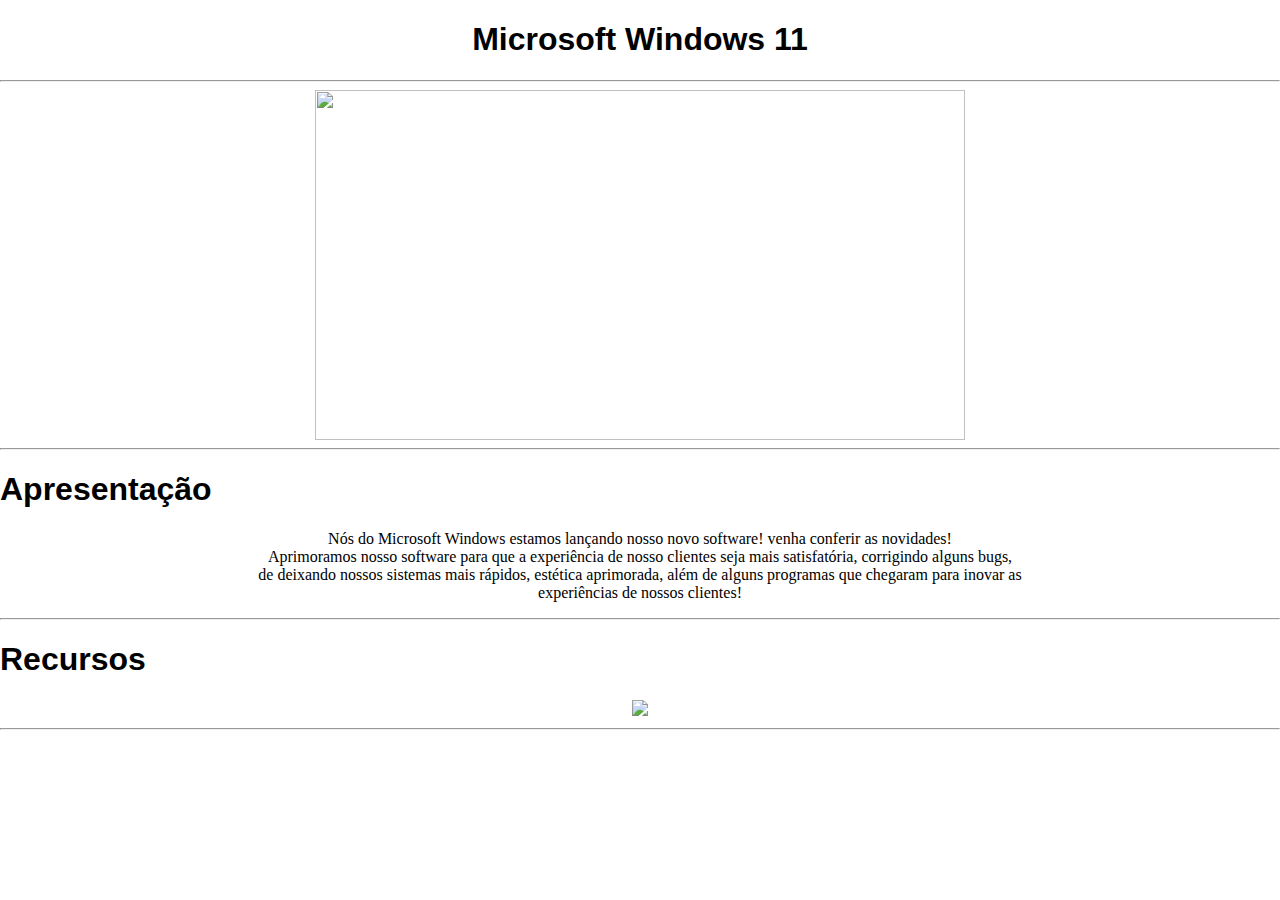
==== index.html @ c7c8f1b5 "página inicial" ====
<!DOCTYPE html>
<html lang="pt-br">
<head>
    <meta charset="UTF-8">
    <meta http-equiv="X-UA-Compatible" content="IE=edge">
    <meta name="viewport" content="width=device-width, initial-scale=1.0">
    <title>Home Page</title>
    <style>
        body {
            margin: 0;
        }
        div {
            margin: 0;
        }
    </style>
</head>
<body>
    <div>
        <h1 style="font-family: Arial; text-align: center;" >Microsoft Windows 11</h1>
    </div>
    <div>
        <hr style="color: black;">
    </div>
    <div style="text-align:center;">
        <img src="imagem inicial.PNG" style="display:block; margin: 0 auto; width: 650px ; height: 350px;">
    </div>
    <div>
        <hr>
    </div>
    <h1 style="font-family: Arial; text-align: left;">Apresentação</h1>
    <div>
        <p style="font-family: verdana; text-align: center;" >Nós do Microsoft Windows estamos lançando nosso novo software! venha conferir as novidades!<br>
            Aprimoramos nosso software para que a experiência de nosso clientes seja mais satisfatória, corrigindo alguns bugs,<br>
             de deixando nossos sistemas mais rápidos, estética aprimorada, além de alguns programas que chegaram para inovar as<br>
              experiências de nossos clientes!</p>
    </div>
    <div>
        <hr>
    </div>
    <div>
        <h1 style="font-family: Arial; text-align: left;">Recursos</h1>
    </div>
    <div style="text-align: center;">
        <img src="Capturar.PNG ">
    </div>
    <div>
        <hr>
    </div>
</body>
</html>
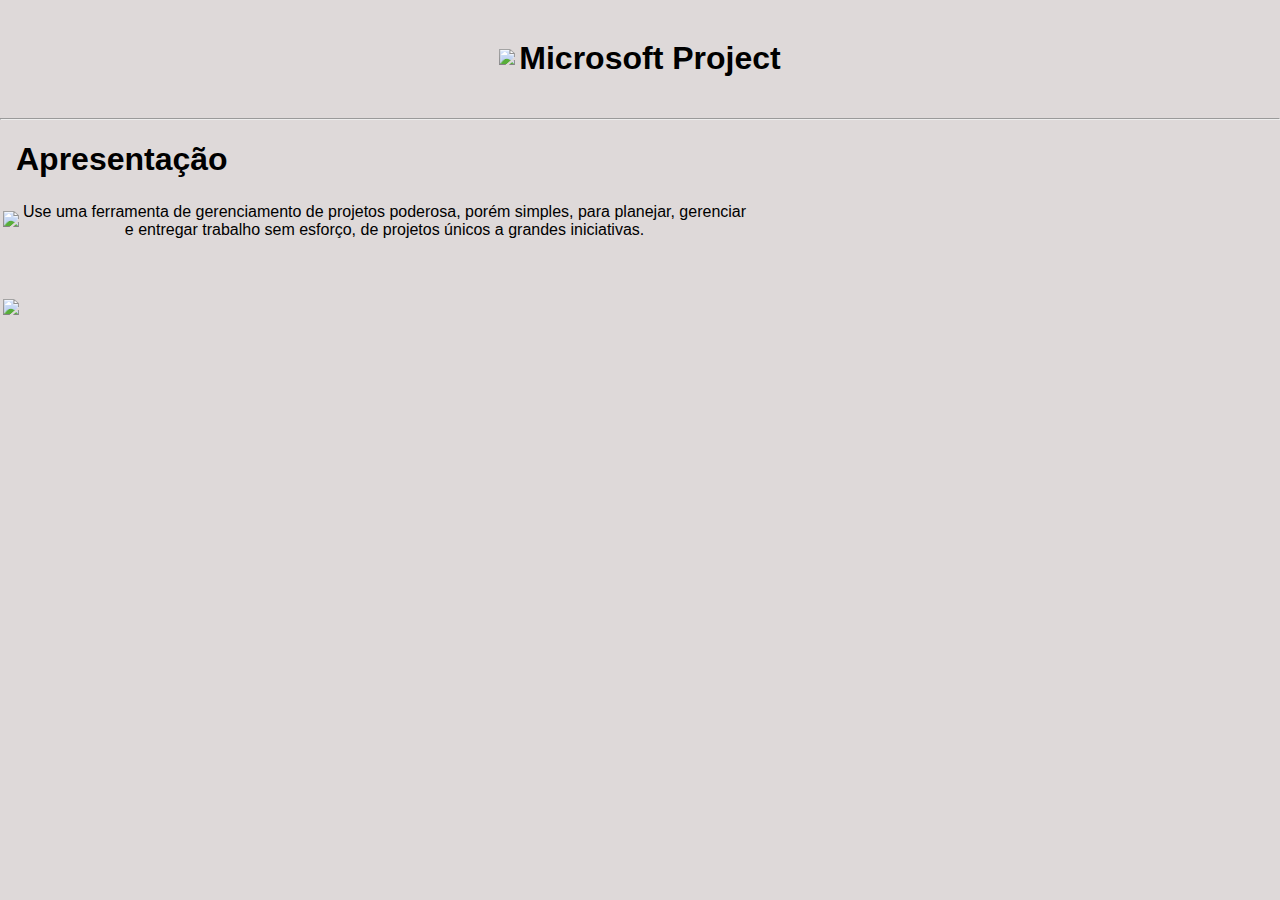
==== commit 0b840d2b: "Update index.html" ====
--- a/index.html
+++ b/index.html
@@ -4,47 +4,62 @@
     <meta charset="UTF-8">
     <meta http-equiv="X-UA-Compatible" content="IE=edge">
     <meta name="viewport" content="width=device-width, initial-scale=1.0">
-    <title>Home Page</title>
+    <title>Microsoft Project</title>
     <style>
-        body {
+        body{
+            background-color: #DED9D9;
             margin: 0;
+            font-family: Arial, Helvetica, sans-serif;
         }
-        div {
-            margin: 0;
+        table{
+            margin: 1;
+        }
+        div{
+            margin: 1;
         }
     </style>
 </head>
 <body>
     <div>
-        <h1 style="font-family: Arial; text-align: center;" >Microsoft Windows 11</h1>
+        <table border="0" align="center">
+            <tr>
+                <td>
+                    <img src="Logo.PNG">
+                </td>
+                <td>
+                    <h1>Microsoft Project</h1>
+                </td>
+            </tr>
+        </table>
     </div>
+    <hr>
     <div>
-        <hr style="color: black;">
+        <style>
+        div{
+            margin: 1em;
+        }
+        </style>
+        <h1>Apresentação</h1>
     </div>
-    <div style="text-align:center;">
-        <img src="imagem inicial.PNG" style="display:block; margin: 0 auto; width: 650px ; height: 350px;">
-    </div>
-    <div>
-        <hr>
-    </div>
-    <h1 style="font-family: Arial; text-align: left;">Apresentação</h1>
-    <div>
-        <p style="font-family: verdana; text-align: center;" >Nós do Microsoft Windows estamos lançando nosso novo software! venha conferir as novidades!<br>
-            Aprimoramos nosso software para que a experiência de nosso clientes seja mais satisfatória, corrigindo alguns bugs,<br>
-             de deixando nossos sistemas mais rápidos, estética aprimorada, além de alguns programas que chegaram para inovar as<br>
-              experiências de nossos clientes!</p>
-    </div>
-    <div>
-        <hr>
-    </div>
-    <div>
-        <h1 style="font-family: Arial; text-align: left;">Recursos</h1>
-    </div>
-    <div style="text-align: center;">
-        <img src="Capturar.PNG ">
-    </div>
-    <div>
-        <hr>
-    </div>
+    <table>
+        <tr>
+            <td>
+                <img src="Imagem 01.PNG">
+            </td>
+            <td align="center">Use uma ferramenta de gerenciamento de projetos poderosa, porém simples, para planejar, gerenciar<br>
+                 e entregar trabalho sem esforço, de projetos únicos a grandes iniciativas.
+            </td>
+        </tr>
+    </table>
+    <br>
+    <br>
+    <br>
+    <table>
+        <tr>
+            <td align="right">
+                <img src="Imagem 02.PNG">
+            </td>
+        </tr>
+    </table>
 </body>
 </html>
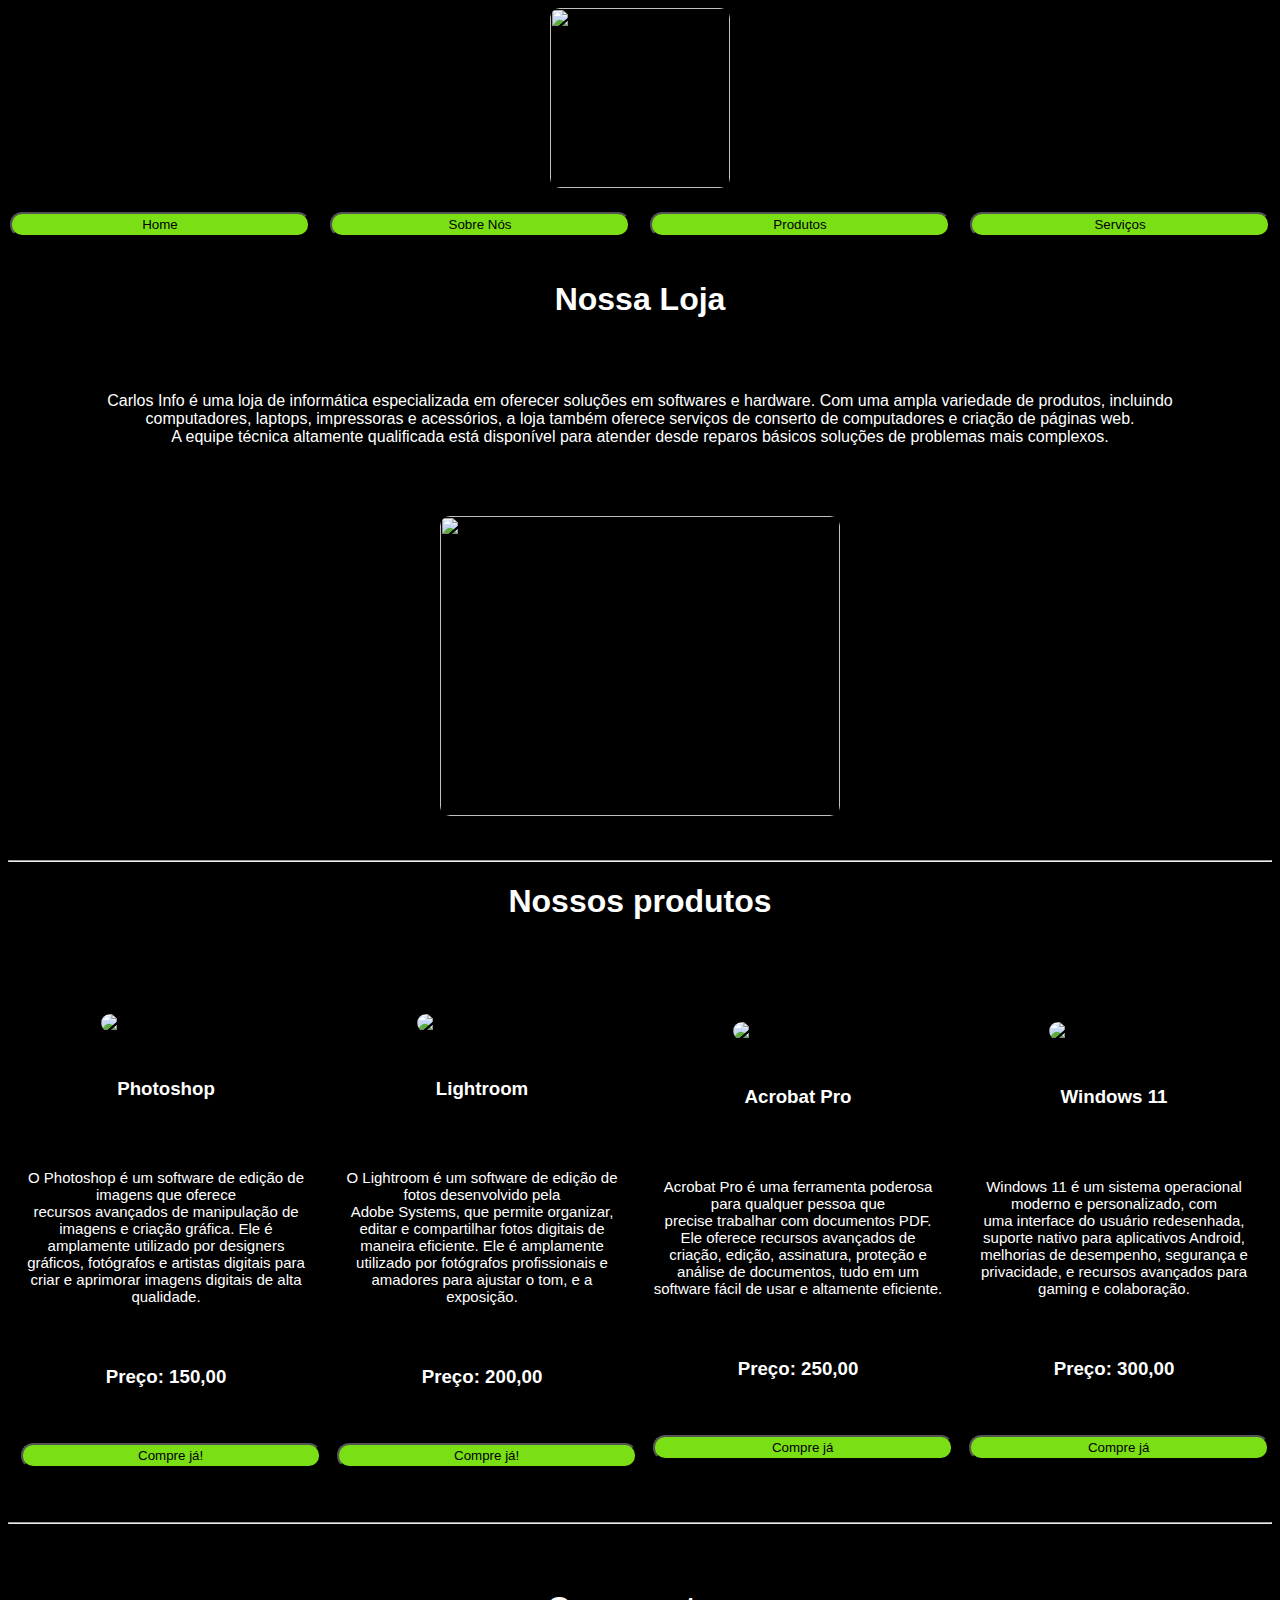
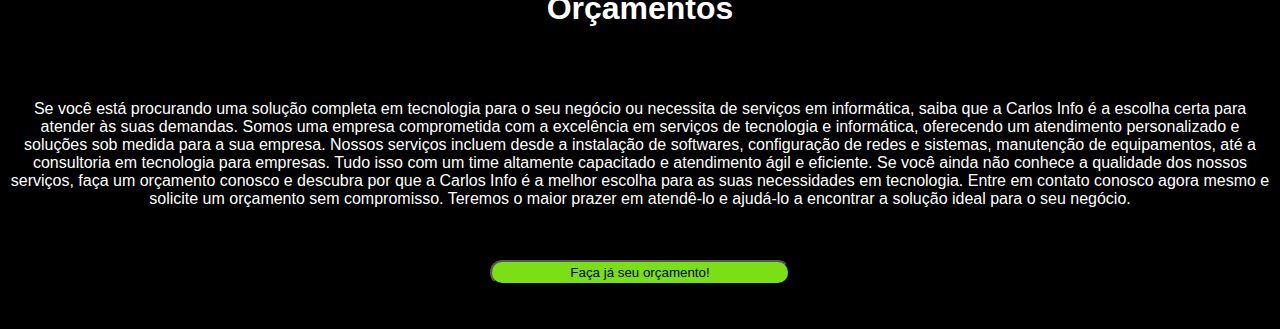
==== commit 16b14de5: "Create index.html" ====
--- a/index.html
+++ b/index.html
@@ -4,62 +4,154 @@
     <meta charset="UTF-8">
     <meta http-equiv="X-UA-Compatible" content="IE=edge">
     <meta name="viewport" content="width=device-width, initial-scale=1.0">
-    <title>Microsoft Project</title>
-    <style>
-        body{
-            background-color: #DED9D9;
-            margin: 0;
-            font-family: Arial, Helvetica, sans-serif;
-        }
-        table{
-            margin: 1;
-        }
-        div{
-            margin: 1;
-        }
-    </style>
+    <title>Home</title>
+    <link rel="stylesheet" type="text/css" href="folhadeestilo.css">
 </head>
 <body>
-    <div>
-        <table border="0" align="center">
-            <tr>
-                <td>
-                    <img src="Logo.PNG">
-                </td>
-                <td>
-                    <h1>Microsoft Project</h1>
-                </td>
-            </tr>
-        </table>
+    <img src="Logo_Carlos_info.PNG" id="logo">
+    <br>
+    <br>
+    <div class="container">
+        <div>
+            <button >
+                <a href="index.html">Home</a>    
+            </button>
+        </div>
+        <div>
+            <button>
+                <a href="sobrenos.html">Sobre Nós</a>
+            </button>
+        </div>
+        <div>
+            <button>
+                <a href="produtos.html">Produtos</a>
+            </button>
+        </div>
+        <div>
+            <button>
+                <a href="serviços.html">Serviços</a>
+            </button>
+        </div>
     </div>
-    <hr>
-    <div>
-        <style>
-        div{
-            margin: 1em;
-        }
-        </style>
-        <h1>Apresentação</h1>
-    </div>
-    <table>
-        <tr>
-            <td>
-                <img src="Imagem 01.PNG">
-            </td>
-            <td align="center">Use uma ferramenta de gerenciamento de projetos poderosa, porém simples, para planejar, gerenciar<br>
-                 e entregar trabalho sem esforço, de projetos únicos a grandes iniciativas.
-            </td>
-        </tr>
-    </table>
+    <br>
+    <br>
+    <h1 style="text-align: center;">Nossa Loja</h1>
+    <br>
+    <br>
+    <p>Carlos Info é uma loja de informática especializada em oferecer soluções em softwares e hardware. Com uma ampla variedade de produtos,
+        incluindo<br> computadores, laptops, impressoras e acessórios, a loja também oferece serviços de conserto de computadores e criação de páginas web.
+       <br> A equipe técnica altamente qualificada está disponível para atender desde reparos básicos soluções de problemas mais complexos. </p>
     <br>
     <br>
     <br>
-    <table>
-        <tr>
-            <td align="right">
-                <img src="Imagem 02.PNG">
-            </td>
-        </tr>
-    </table>
+       <img src="imagem 01.webp" id="imagem01">
+    <br>
+    <br>
+    <hr>
+       <h1>Nossos produtos</h1>
+    <br>
+    <br>
+    <div class="product-row">
+        <div class="product">
+            <br>
+            <br>
+           <img src="Imagem 05.png" alt="Photoshop">
+           <br>
+           <br>
+           <h3>Photoshop</h3>
+           <br>
+           <br>
+           <p>O Photoshop é um software de edição de imagens que oferece<br> recursos avançados de manipulação de
+             imagens e criação gráfica. Ele é amplamente utilizado por designers gráficos, fotógrafos e artistas
+              digitais para criar e aprimorar imagens digitais de alta qualidade.</p>
+              <br>
+            <br>
+            <h3>Preço: 150,00</h3>
+            <br>
+            <br>
+            <button class="button">Compre já!</button>
+        </div>
+        <div class="product">
+            <br>
+            <br>
+           <img src="imagem 03.png" alt="Lightroom">
+           <br>
+            <br>
+           <h3>Lightroom</h3>
+           <br>
+            <br>
+           <p>O Lightroom é um software de edição de fotos desenvolvido pela<br> Adobe Systems, que permite organizar,
+             editar e compartilhar fotos digitais de maneira eficiente. Ele é amplamente utilizado por fotógrafos profissionais
+              e amadores para ajustar o tom, e a exposição. </p>
+              <br>
+            <br>
+              <h3>Preço: 200,00</h3>
+              <br>
+            <br>
+              <button class="button">Compre já!</button>
+        </div>
+        <div class="product">
+            <br>
+            <br>
+           <img src="imagem 04.png" alt="Acrobat Pro" id="img 04">
+           <br>
+            <br>
+           <h3>Acrobat Pro</h3>
+           <br>
+            <br>
+           <p>Acrobat Pro é uma ferramenta poderosa para qualquer pessoa que<br> precise trabalhar com documentos PDF. Ele oferece
+             recursos avançados de criação, edição, assinatura, proteção e análise de documentos, tudo em um software fácil de usar e
+              altamente eficiente.</p>
+              <br>
+            <br>
+              <h3>Preço: 250,00</h3>
+              <br>
+            <br>
+              <button class="button">Compre já</button>
+        </div>
+        <div class="product">
+            <br>
+            <br>
+           <img src="imagem 06.png" alt="Windows 11">
+           <br>
+            <br>
+           <h3>Windows 11</h3>
+           <br>
+            <br>
+           <p> Windows 11 é um sistema operacional moderno e personalizado, com<br> uma interface do usuário redesenhada, suporte
+             nativo para aplicativos Android, melhorias de desempenho, segurança e privacidade, e recursos avançados para gaming
+              e colaboração.</p>
+              <br>
+            <br>
+              <h3>Preço: 300,00</h3>
+              <br>
+            <br>
+              <button class="button">Compre já</button>
+        </div>
+     </div>
+     <br>
+     <br>
+     <hr>
+     <br>
+     <br>
+     <div>
+        <h1>Orçamentos</h1>
+     <br>
+     <br>
+     <p>Se você está procurando uma solução completa em tecnologia para o seu negócio ou necessita de serviços em informática, saiba que a Carlos Info é a escolha certa para atender às suas demandas.
+
+        Somos uma empresa comprometida com a excelência em serviços de tecnologia e informática, oferecendo um atendimento personalizado e soluções sob medida para a sua empresa.
+        
+        Nossos serviços incluem desde a instalação de softwares, configuração de redes e sistemas, manutenção de equipamentos, até a consultoria em tecnologia para empresas. Tudo isso com um time altamente capacitado e atendimento ágil e eficiente.
+        
+        Se você ainda não conhece a qualidade dos nossos serviços, faça um orçamento conosco e descubra por que a Carlos Info é a melhor escolha para as suas necessidades em tecnologia.
+        
+        Entre em contato conosco agora mesmo e solicite um orçamento sem compromisso. Teremos o maior prazer em atendê-lo e ajudá-lo a encontrar a solução ideal para o seu negócio.</p>
+        <br>
+        <br>
+        <button id="buttonorcamento">Faça já seu orçamento!</button>
+     </div>
+     <br>
+     <br>
 </body>
 </html>
--- a/folhadeestilo.css
+++ b/folhadeestilo.css
@@ -0,0 +1,168 @@
+body{
+    background-color: #000000;
+    font-family: -apple-system, BlinkMacSystemFont, 'Segoe UI', Roboto, Oxygen, Ubuntu, Cantarell, 'Open Sans', 'Helvetica Neue', sans-serif;
+}
+#logo{
+    height: 180px;
+    width: 180px;
+   display: block;
+    margin:  auto;
+}
+.container {
+  
+ 
+    display: flex;
+      
+     
+    justify-content: center;
+      
+     
+    align-items: center;
+      
+     
+    height: 0vh;
+
+    margin: auto;
+    }
+    
+    
+    /* Adicione esta regra para alinhar os botões um ao lado do outro */
+    button + button {
+    margin-left: 0; /* Remove a margem à esquerda do segundo botão */
+    }
+
+    a{
+        color: #000000;
+        text-decoration: none;
+        font-family: -apple-system, BlinkMacSystemFont, 'Segoe UI', Roboto, Oxygen, Ubuntu, Cantarell, 'Open Sans', 'Helvetica Neue', sans-serif;
+    }
+
+    #imagem01{
+        height: 300px;
+        width: 400px;
+        display: block;
+        margin: auto;
+        border-radius: 10px;
+    }
+
+    h1{
+        color: white;
+        font-family: -apple-system, BlinkMacSystemFont, 'Segoe UI', Roboto, Oxygen, Ubuntu, Cantarell, 'Open Sans', 'Helvetica Neue', sans-serif;
+        text-align: center;
+    }
+
+    h2{
+        color: white;
+        font-family: -apple-system, BlinkMacSystemFont, 'Segoe UI', Roboto, Oxygen, Ubuntu, Cantarell, 'Open Sans', 'Helvetica Neue', sans-serif;
+        text-align: center;
+    }
+
+    h3{
+        color: white;
+        font-family: -apple-system, BlinkMacSystemFont, 'Segoe UI', Roboto, Oxygen, Ubuntu, Cantarell, 'Open Sans', 'Helvetica Neue', sans-serif;
+        text-align: center;
+    }
+
+    p{
+        color: white;
+        font-family: -apple-system, BlinkMacSystemFont, 'Segoe UI', Roboto, Oxygen, Ubuntu, Cantarell, 'Open Sans', 'Helvetica Neue', sans-serif;
+        text-align: center;
+    }
+
+    .product-row {
+        display: flex;
+        justify-content: space-between;
+        align-items: center;
+        flex-wrap: wrap;
+     }
+     
+     .product {
+        width: 23%;
+        margin-bottom: 20px;
+        text-align: center;
+        padding-bottom: 10px; /* Padding no fundo */
+        display: block;
+        margin: auto;
+     }
+     
+     .product img {
+        max-width: 45%;
+        height: auto;
+     }
+     
+     .product h3 {
+        margin-top: 10px;
+        color: white;
+        font-family: -apple-system, BlinkMacSystemFont, 'Segoe UI', Roboto, Oxygen, Ubuntu, Cantarell, 'Open Sans', 'Helvetica Neue', sans-serif;
+     }
+     
+     .product p {
+        font-size: 15px;
+        color: white;
+        font-family: -apple-system, BlinkMacSystemFont, 'Segoe UI', Roboto, Oxygen, Ubuntu, Cantarell, 'Open Sans', 'Helvetica Neue', sans-serif;
+     }
+
+     .product-wrapper {
+        border: 1px solid #999999;
+        border-radius: 10px;
+        overflow: hidden; /* Esconde as bordas arredondadas da imagem */
+        box-sizing: border-box;
+     }
+
+     .product button {
+        margin-top: auto;
+      }
+
+     button {
+      
+     
+        display: block;
+          
+         
+        margin: 10px;
+          
+         
+        width: 300px;
+          
+         
+        height: 25px;
+          
+         
+        border-radius: 12px;
+          
+         
+        background-color: rgb(122, 223, 21);
+          
+         
+        font-family: -apple-system, BlinkMacSystemFont, 'Segoe UI', Roboto, Oxygen, Ubuntu, Cantarell, 'Open Sans', 'Helvetica Neue', sans-serif;
+        }
+        #buttonorcamento{
+            display: block;
+            margin: auto;
+        }
+        
+        .button{
+            display: block;
+            margin: auto;
+        }
+
+        .sobrenos{
+                display: block;
+                margin: 0 auto;
+                height: 164px;
+                width: 271px;
+            
+        }
+
+        img{
+            height: 300px;
+            width: 400px;
+            display: block;
+            margin: auto;
+            border-radius: 10px;
+        }
+        
+        #hd{
+            max-width: 25%;
+            height: 100px;
+        }
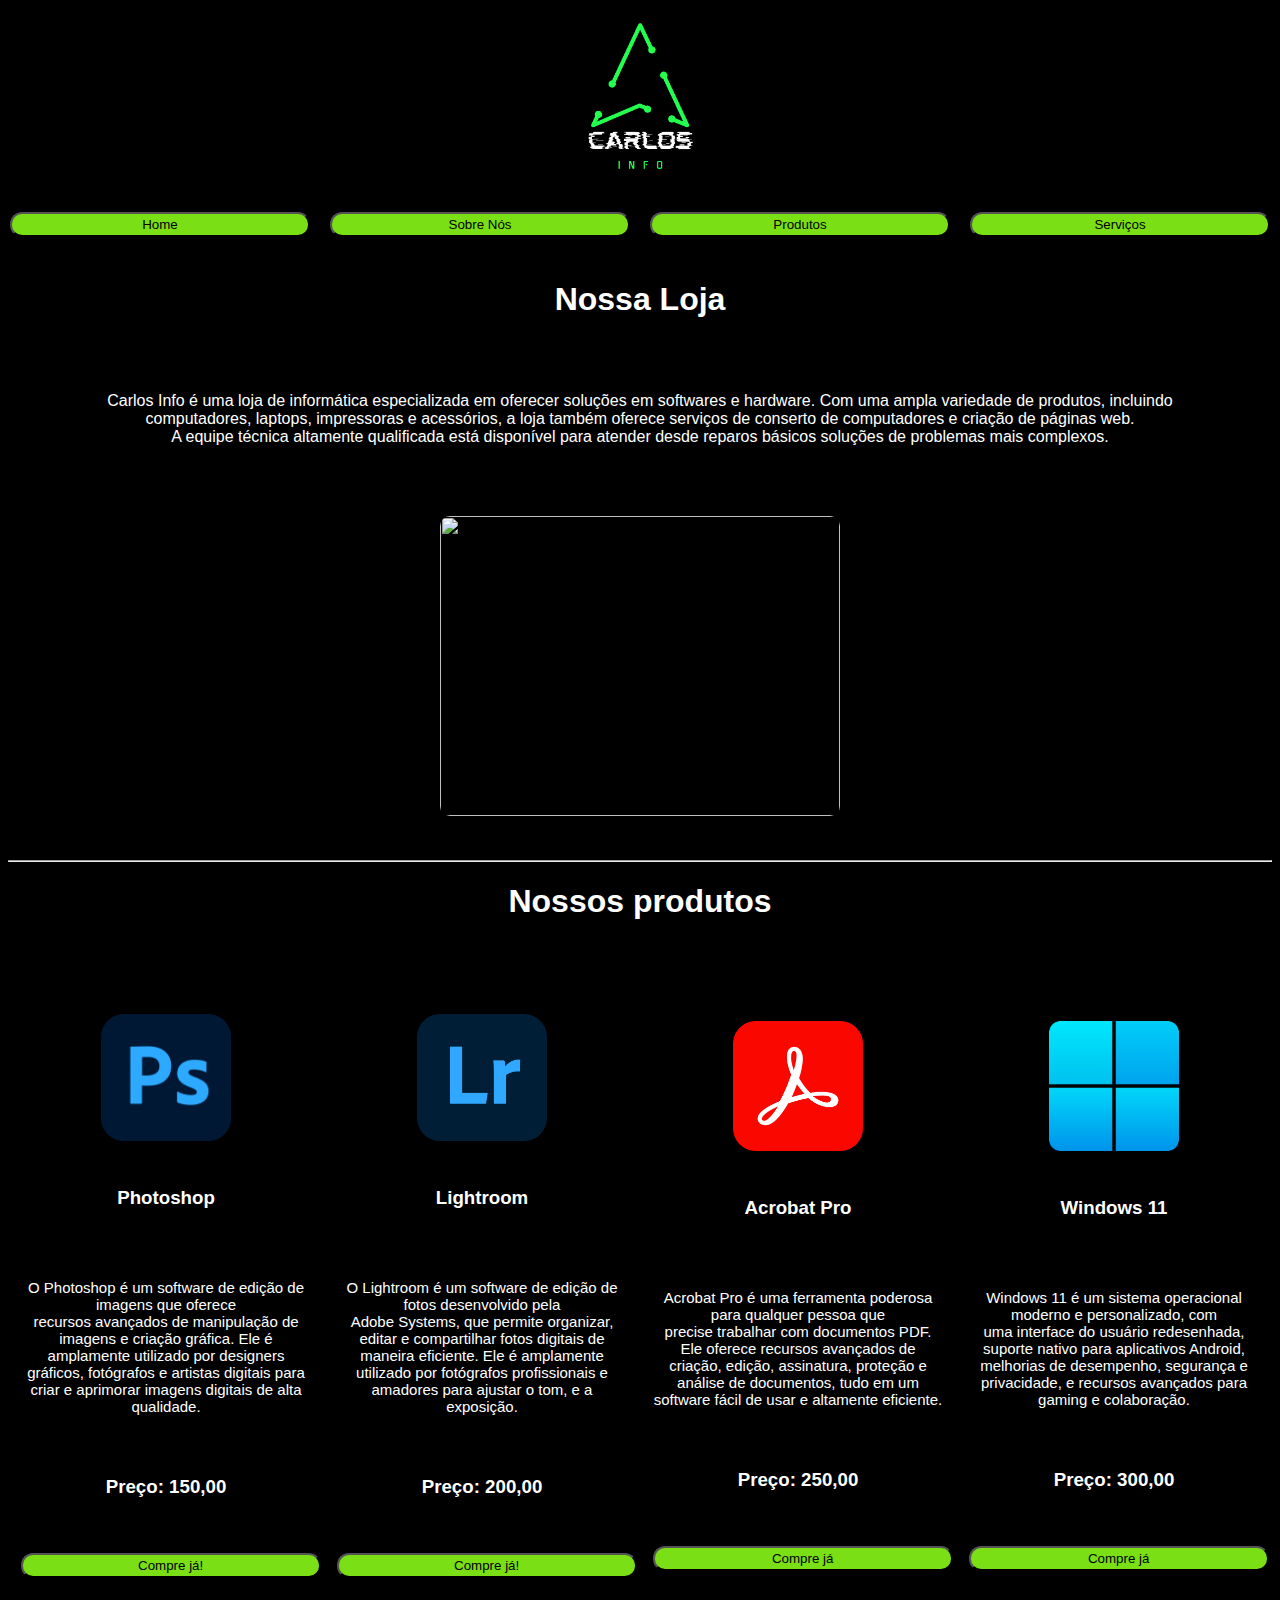
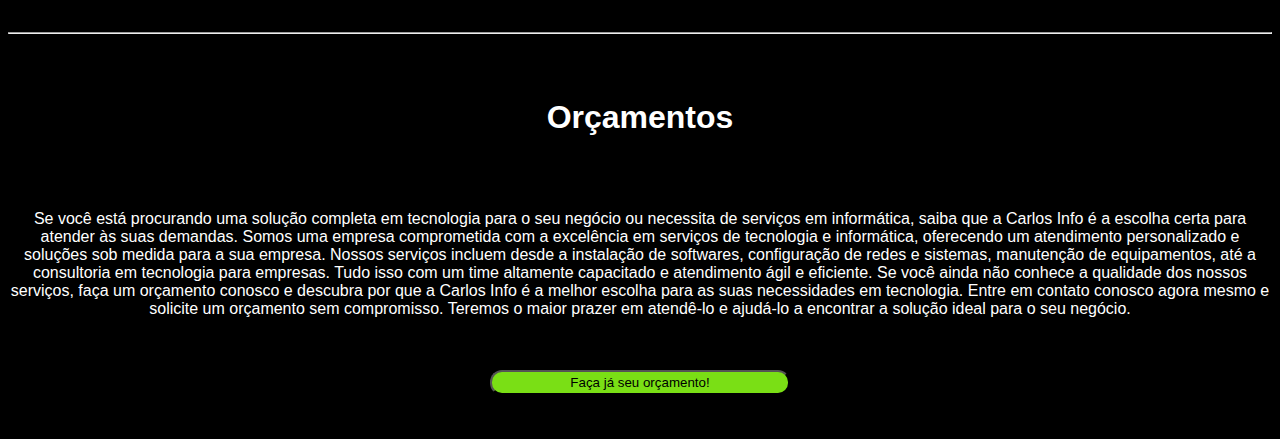
==== commit 19dab868: "Add files via upload" ====
--- a/index.html
+++ b/index.html
@@ -1,157 +1,157 @@
-<!DOCTYPE html>
-<html lang="pt-br">
-<head>
-    <meta charset="UTF-8">
-    <meta http-equiv="X-UA-Compatible" content="IE=edge">
-    <meta name="viewport" content="width=device-width, initial-scale=1.0">
-    <title>Home</title>
-    <link rel="stylesheet" type="text/css" href="folhadeestilo.css">
-</head>
-<body>
-    <img src="Logo_Carlos_info.PNG" id="logo">
-    <br>
-    <br>
-    <div class="container">
-        <div>
-            <button >
-                <a href="index.html">Home</a>    
-            </button>
-        </div>
-        <div>
-            <button>
-                <a href="sobrenos.html">Sobre Nós</a>
-            </button>
-        </div>
-        <div>
-            <button>
-                <a href="produtos.html">Produtos</a>
-            </button>
-        </div>
-        <div>
-            <button>
-                <a href="serviços.html">Serviços</a>
-            </button>
-        </div>
-    </div>
-    <br>
-    <br>
-    <h1 style="text-align: center;">Nossa Loja</h1>
-    <br>
-    <br>
-    <p>Carlos Info é uma loja de informática especializada em oferecer soluções em softwares e hardware. Com uma ampla variedade de produtos,
-        incluindo<br> computadores, laptops, impressoras e acessórios, a loja também oferece serviços de conserto de computadores e criação de páginas web.
-       <br> A equipe técnica altamente qualificada está disponível para atender desde reparos básicos soluções de problemas mais complexos. </p>
-    <br>
-    <br>
-    <br>
-       <img src="imagem 01.webp" id="imagem01">
-    <br>
-    <br>
-    <hr>
-       <h1>Nossos produtos</h1>
-    <br>
-    <br>
-    <div class="product-row">
-        <div class="product">
-            <br>
-            <br>
-           <img src="Imagem 05.png" alt="Photoshop">
-           <br>
-           <br>
-           <h3>Photoshop</h3>
-           <br>
-           <br>
-           <p>O Photoshop é um software de edição de imagens que oferece<br> recursos avançados de manipulação de
-             imagens e criação gráfica. Ele é amplamente utilizado por designers gráficos, fotógrafos e artistas
-              digitais para criar e aprimorar imagens digitais de alta qualidade.</p>
-              <br>
-            <br>
-            <h3>Preço: 150,00</h3>
-            <br>
-            <br>
-            <button class="button">Compre já!</button>
-        </div>
-        <div class="product">
-            <br>
-            <br>
-           <img src="imagem 03.png" alt="Lightroom">
-           <br>
-            <br>
-           <h3>Lightroom</h3>
-           <br>
-            <br>
-           <p>O Lightroom é um software de edição de fotos desenvolvido pela<br> Adobe Systems, que permite organizar,
-             editar e compartilhar fotos digitais de maneira eficiente. Ele é amplamente utilizado por fotógrafos profissionais
-              e amadores para ajustar o tom, e a exposição. </p>
-              <br>
-            <br>
-              <h3>Preço: 200,00</h3>
-              <br>
-            <br>
-              <button class="button">Compre já!</button>
-        </div>
-        <div class="product">
-            <br>
-            <br>
-           <img src="imagem 04.png" alt="Acrobat Pro" id="img 04">
-           <br>
-            <br>
-           <h3>Acrobat Pro</h3>
-           <br>
-            <br>
-           <p>Acrobat Pro é uma ferramenta poderosa para qualquer pessoa que<br> precise trabalhar com documentos PDF. Ele oferece
-             recursos avançados de criação, edição, assinatura, proteção e análise de documentos, tudo em um software fácil de usar e
-              altamente eficiente.</p>
-              <br>
-            <br>
-              <h3>Preço: 250,00</h3>
-              <br>
-            <br>
-              <button class="button">Compre já</button>
-        </div>
-        <div class="product">
-            <br>
-            <br>
-           <img src="imagem 06.png" alt="Windows 11">
-           <br>
-            <br>
-           <h3>Windows 11</h3>
-           <br>
-            <br>
-           <p> Windows 11 é um sistema operacional moderno e personalizado, com<br> uma interface do usuário redesenhada, suporte
-             nativo para aplicativos Android, melhorias de desempenho, segurança e privacidade, e recursos avançados para gaming
-              e colaboração.</p>
-              <br>
-            <br>
-              <h3>Preço: 300,00</h3>
-              <br>
-            <br>
-              <button class="button">Compre já</button>
-        </div>
-     </div>
-     <br>
-     <br>
-     <hr>
-     <br>
-     <br>
-     <div>
-        <h1>Orçamentos</h1>
-     <br>
-     <br>
-     <p>Se você está procurando uma solução completa em tecnologia para o seu negócio ou necessita de serviços em informática, saiba que a Carlos Info é a escolha certa para atender às suas demandas.
-
-        Somos uma empresa comprometida com a excelência em serviços de tecnologia e informática, oferecendo um atendimento personalizado e soluções sob medida para a sua empresa.
-        
-        Nossos serviços incluem desde a instalação de softwares, configuração de redes e sistemas, manutenção de equipamentos, até a consultoria em tecnologia para empresas. Tudo isso com um time altamente capacitado e atendimento ágil e eficiente.
-        
-        Se você ainda não conhece a qualidade dos nossos serviços, faça um orçamento conosco e descubra por que a Carlos Info é a melhor escolha para as suas necessidades em tecnologia.
-        
-        Entre em contato conosco agora mesmo e solicite um orçamento sem compromisso. Teremos o maior prazer em atendê-lo e ajudá-lo a encontrar a solução ideal para o seu negócio.</p>
-        <br>
-        <br>
-        <button id="buttonorcamento">Faça já seu orçamento!</button>
-     </div>
-     <br>
-     <br>
-</body>
-</html>
+<!DOCTYPE html>
+<html lang="pt-br">
+<head>
+    <meta charset="UTF-8">
+    <meta http-equiv="X-UA-Compatible" content="IE=edge">
+    <meta name="viewport" content="width=device-width, initial-scale=1.0">
+    <title>Home</title>
+    <link rel="stylesheet" type="text/css" href="folhadeestilo.css">
+</head>
+<body>
+    <img src="Logo_Carlos_info.PNG" id="logo">
+    <br>
+    <br>
+    <div class="container">
+        <div>
+            <button >
+                <a href="index.html">Home</a>    
+            </button>
+        </div>
+        <div>
+            <button>
+                <a href="sobrenos.html">Sobre Nós</a>
+            </button>
+        </div>
+        <div>
+            <button>
+                <a href="produtos.html">Produtos</a>
+            </button>
+        </div>
+        <div>
+            <button>
+                <a href="serviços.html">Serviços</a>
+            </button>
+        </div>
+    </div>
+    <br>
+    <br>
+    <h1 style="text-align: center;">Nossa Loja</h1>
+    <br>
+    <br>
+    <p>Carlos Info é uma loja de informática especializada em oferecer soluções em softwares e hardware. Com uma ampla variedade de produtos,
+        incluindo<br> computadores, laptops, impressoras e acessórios, a loja também oferece serviços de conserto de computadores e criação de páginas web.
+       <br> A equipe técnica altamente qualificada está disponível para atender desde reparos básicos soluções de problemas mais complexos. </p>
+    <br>
+    <br>
+    <br>
+       <img src="imagem 01.webp" id="imagem01">
+    <br>
+    <br>
+    <hr>
+       <h1>Nossos produtos</h1>
+    <br>
+    <br>
+    <div class="product-row">
+        <div class="product">
+            <br>
+            <br>
+           <img src="Imagem 05.png" alt="Photoshop">
+           <br>
+           <br>
+           <h3>Photoshop</h3>
+           <br>
+           <br>
+           <p>O Photoshop é um software de edição de imagens que oferece<br> recursos avançados de manipulação de
+             imagens e criação gráfica. Ele é amplamente utilizado por designers gráficos, fotógrafos e artistas
+              digitais para criar e aprimorar imagens digitais de alta qualidade.</p>
+              <br>
+            <br>
+            <h3>Preço: 150,00</h3>
+            <br>
+            <br>
+            <button class="button">Compre já!</button>
+        </div>
+        <div class="product">
+            <br>
+            <br>
+           <img src="imagem 03.png" alt="Lightroom">
+           <br>
+            <br>
+           <h3>Lightroom</h3>
+           <br>
+            <br>
+           <p>O Lightroom é um software de edição de fotos desenvolvido pela<br> Adobe Systems, que permite organizar,
+             editar e compartilhar fotos digitais de maneira eficiente. Ele é amplamente utilizado por fotógrafos profissionais
+              e amadores para ajustar o tom, e a exposição. </p>
+              <br>
+            <br>
+              <h3>Preço: 200,00</h3>
+              <br>
+            <br>
+              <button class="button">Compre já!</button>
+        </div>
+        <div class="product">
+            <br>
+            <br>
+           <img src="imagem 04.png" alt="Acrobat Pro" id="img 04">
+           <br>
+            <br>
+           <h3>Acrobat Pro</h3>
+           <br>
+            <br>
+           <p>Acrobat Pro é uma ferramenta poderosa para qualquer pessoa que<br> precise trabalhar com documentos PDF. Ele oferece
+             recursos avançados de criação, edição, assinatura, proteção e análise de documentos, tudo em um software fácil de usar e
+              altamente eficiente.</p>
+              <br>
+            <br>
+              <h3>Preço: 250,00</h3>
+              <br>
+            <br>
+              <button class="button">Compre já</button>
+        </div>
+        <div class="product">
+            <br>
+            <br>
+           <img src="imagem 06.png" alt="Windows 11">
+           <br>
+            <br>
+           <h3>Windows 11</h3>
+           <br>
+            <br>
+           <p> Windows 11 é um sistema operacional moderno e personalizado, com<br> uma interface do usuário redesenhada, suporte
+             nativo para aplicativos Android, melhorias de desempenho, segurança e privacidade, e recursos avançados para gaming
+              e colaboração.</p>
+              <br>
+            <br>
+              <h3>Preço: 300,00</h3>
+              <br>
+            <br>
+              <button class="button">Compre já</button>
+        </div>
+     </div>
+     <br>
+     <br>
+     <hr>
+     <br>
+     <br>
+     <div>
+        <h1>Orçamentos</h1>
+     <br>
+     <br>
+     <p>Se você está procurando uma solução completa em tecnologia para o seu negócio ou necessita de serviços em informática, saiba que a Carlos Info é a escolha certa para atender às suas demandas.
+
+        Somos uma empresa comprometida com a excelência em serviços de tecnologia e informática, oferecendo um atendimento personalizado e soluções sob medida para a sua empresa.
+        
+        Nossos serviços incluem desde a instalação de softwares, configuração de redes e sistemas, manutenção de equipamentos, até a consultoria em tecnologia para empresas. Tudo isso com um time altamente capacitado e atendimento ágil e eficiente.
+        
+        Se você ainda não conhece a qualidade dos nossos serviços, faça um orçamento conosco e descubra por que a Carlos Info é a melhor escolha para as suas necessidades em tecnologia.
+        
+        Entre em contato conosco agora mesmo e solicite um orçamento sem compromisso. Teremos o maior prazer em atendê-lo e ajudá-lo a encontrar a solução ideal para o seu negócio.</p>
+        <br>
+        <br>
+        <button id="buttonorcamento">Faça já seu orçamento!</button>
+     </div>
+     <br>
+     <br>
+</body>
+</html>